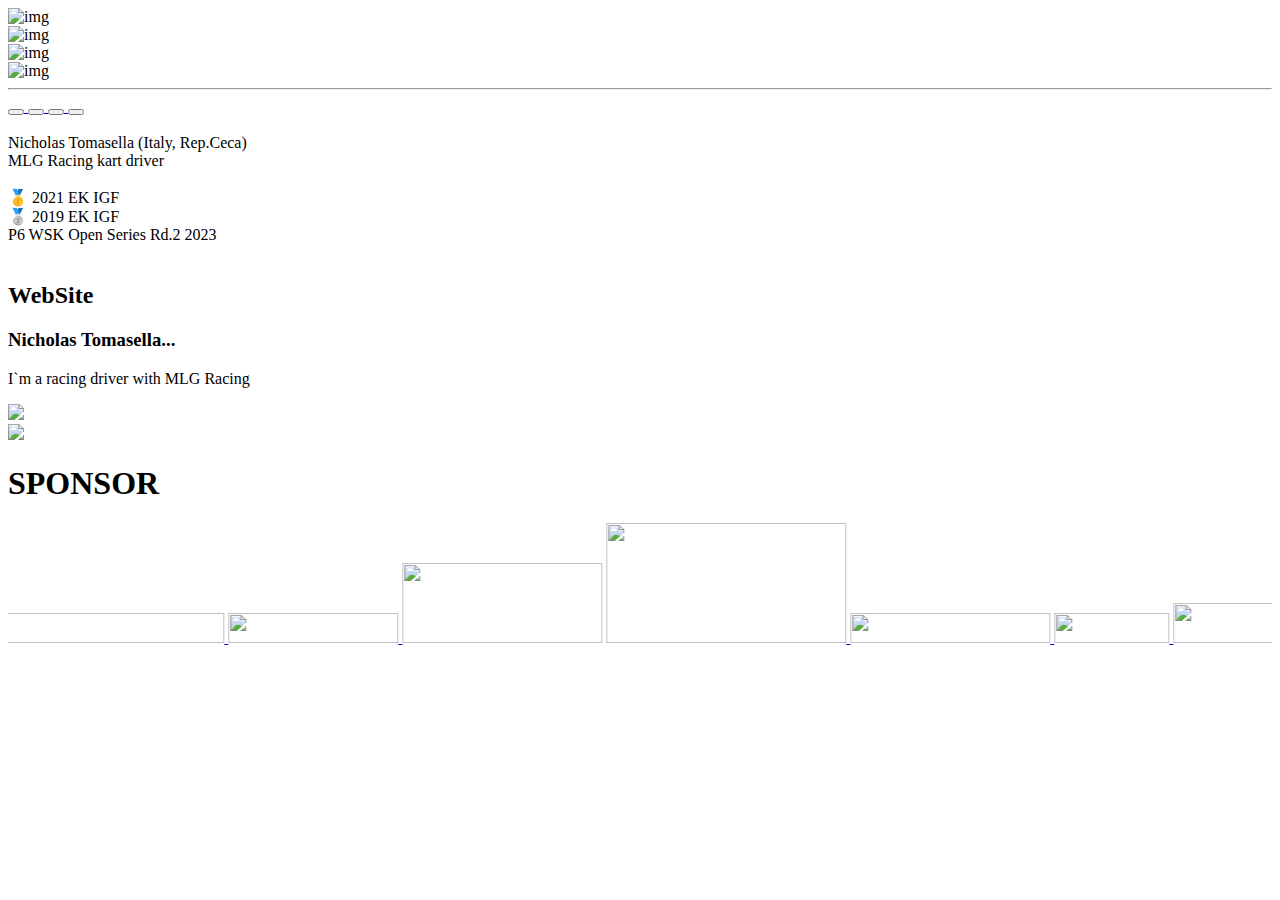
==== templates/index.html @ 67a21cdb "UpGrade🟢" ====
<!DOCTYPE html>
<html lang="en">

<head>
  <meta charset="UTF-8">
  <meta name="viewport" content="width=device-width, initial-scale=1.0">
  <meta http-equiv="X-UA-Compatible" content="ie=edge">
  <link rel="stylesheet" href="https://use.fontawesome.com/releases/v6.4.0/css/all.css">
  <link rel="stylesheet" href="https://stackpath.bootstrapcdn.com/bootstrap/4.1.1/css/bootstrap.min.css" integrity="sha384-WskhaSGFgHYWDcbwN70/dfYBj47jz9qbsMId/iRN3ewGhXQFZCSftd1LZCfmhktB"
    crossorigin="anonymous">
  <link rel="stylesheet" href="https://cdnjs.cloudflare.com/ajax/libs/ekko-lightbox/5.3.0/ekko-lightbox.css" />
  <link rel="stylesheet" href="./static/style.css">
  <link rel="shortcut icon" href="{{ url_for('static', filename='favicon.ico') }}">



  <meta name="msapplication-tap-highlight" content="no">
  <title>NicholasTomasella</title>
</head>
 

<body>




  <div class="container col-lg-7 col-md-21 col-sm-37">

    <header id="main-header">  
      <div class="row ">
        <div class="container ">   
          <div class="d-flex flex-column"> 
            <div class="p-4 bg-black text-white  back-img"> 
          
                     <div class="slides slowFade centralvideo">
                       <div class="slide">
                           <img src="./static/assets/images/img1.jpg" class="centralvideo" alt="img"/>
                       </div>
                       <div class="slide">
                        <img src="./static/assets/images/img20.jpg" class="centralvideo" alt="img"/>
                    </div>
                       <div class="slide">
                           <img src="./static/assets/images/img2.jpg" class="centralvideo" alt="img"/>
                       </div>
                       <div class="slide">
                           <img src="./static/assets/images/img51.jpg" class="centralvideo" alt="img"/>
                       </div>
                   </div>

    <div class="d-flex justify-content-between align-items-center ">
                
                         </div>  
                         
                                        <hr class="bg-dark">           
                     <div class="text-center">
                        <a  class="pulsante" type="button" href="https://www.tiktok.com/@mlg_niko"  ><button class="button1 ">
                          <i class="fa-brands fa-tiktok icon "></i></button> 
                        </a>
                  
                        <a  class="pulsante" type="button" href="mailto:tomasellanicholas@gmail.com?subject=UTENTE del sitoweb"  ><button class="button4 ">
                          <i class="fas fa-envelope icon "></i></button> 
                        </a>
                  
                      
                        <a  class="pulsante" type="button" href="https://youtube.com/@nicholastomasella"  ><button class="button2 ">
                          <i class="fa-brands fa-youtube icon"></i></button>
                        </a>
                    
                        <a class="pulsante" type="button" href="https://instagram.com/mlg_nikoo?igshid=OGQ5ZDc2ODk2ZA=="  ><button class="button3  ">
                          <i class="fa-brands fa-instagram icon"></i></button>
                        </a>

                        
                     <!--   <a class="pulsante" type="button" href="https://instagram.com/mlg_nikoo?igshid=OGQ5ZDc2ODk2ZA=="  ><button class="button5  ">
                          <i class="fa-brands fa-discord icon"></i></button>
                        </a>-->

              
                 
                      </div>
                     <br>

                      <div class="p-4 bg text-center intro-descriptsion  ">
                        Nicholas Tomasella (Italy, Rep.Ceca)  <br> MLG Racing kart driver <br><br> 🥇 2021 EK IGF <br>
                        🥈 2019 EK IGF <br> P6 WSK Open Series Rd.2 2023
            <!--    <div class="hero-full-container  white-text-container">
                  <div class="container">
                    <div class="row">
                      <div class="col-xs-12">
                        <div class="hero-full-wrapper">
                          <div class="text-content">
                            <p>
                              <span id="typed-strings">
                                <span>    Nicholas Tomasella (Italy, Rep.Ceca)  <br> MLG Racing kart driver <br><br> 🥇 2021 EK IGF </span>
                                <span>     Nicholas Tomasella (Italy, Rep.Ceca)  <br> MLG Racing kart driver <br><br> 🥈 2019 EK IGF</span>
                                <span>      Nicholas Tomasella (Italy, Rep.Ceca)  <br> MLG Racing kart driver <br><br> P6 WSK Open Series Rd.2 2023</span>
                              </span>
                              <span id="typed"></span>
                            </p>
                          </div>
                        </div>
                      </div>
                    </div>
                  </div>
                </div>
-->
              </div>  <br>
                   
              
              <div class="d-flex flex-row text-white align-items-stretch text-center it-ce bg border-radius " >
                <div class="port-item p-2  b-button" data-toggle="collapse" >
                  <a  href="./index.html" title=""   class="d-flex d-sm-block text-white"> 
                    <i class="fas fa-home fa-2x d-block "></i>  </a>
                </div>
               
                <div class="port-item p-2  b-button" data-toggle="collapse" >
                  <a   href="./video.html" title=""   class="d-flex d-sm-block text-white"> 
                    <i class="fa-brands fa-youtube fa-2x d-block"></i>  </a>
             </div>
          
             
           
                  <div class="port-item p-2  b-button" data-toggle="collapse" >
                    <a  href="./photo.html" title=""   class="d-flex d-sm-block text-white"> 
                      <i class="fas fa-image fa-2x d-block "></i>  </a>
                  </div>
              
                  <div class="port-item p-2  b-button" data-toggle="collapse" >
                    <a  href="./Results.html" title=""   class="d-flex d-sm-block text-white"> 
                      <i class="fas fa-ranking-star fa-2x d-block "></i>  </a>
                  </div>
             </div>
          </div>
        </div>
      </div>
    
      
    





  
                
  </header> 

    <!-- HOME -->
 
    <div id="home"  class="collapse-show bg-black ">
      <div class="  text-white py-5 bg">
        <h2 class="centro">WebSite </h2>
        <p class="lead"></p>
      </div>

      <div class="card py-5  text-center text-white bg-black">
        <h3> Nicholas Tomasella...</h3>
        <p>I`m a racing driver with MLG Racing </p>


        <div class="row ">
          <div class="container  ">
            <div class="pages ">

                <section class="jumbotron jumbotron-heading ">
                  <a href="https://www.mlgracing.it" >
                    <img src="./static/assets/images/mlg1.png"   class="card-img-top"></a>
                </section>
              </div>

        <section class=" jumbotron ">
          <a href="https://www.parolinracing.com" >
            <img src="./static/assets/images/parolin.jpg"  class="card-img-top  "></a>
        </section>
    </div>
</div>
</div>
 </div>



<!--FOOTER-->

    <footer id="main-footer" class="text-center bg-black p-4 " >
      

                  
      <div class="container" data-target="#collab">
        

<div class="row">
  <div class="col">
    

 </div>
</div>      



<div class="row border-radius bg">
  <h1  class="pad-sponsor"> SPONSOR  </h1>
  <div class="border-radius color-sponsor" >

  <marquee   behavior="alternate"   loop=-1 scrollamount="4"  > 
    
  
    <a type="button" href="https://www.intermodaltrasporti.it/">
       <img  width="250" height="30" src="./static/assets/images/sponsor9.jpg" alt="" class="img-fluid  mis ">
      </a>
  
      <a   type="button" href="http://www.carisioservicesrl.it" >
       <img width="170" height="30" src="./static/assets/images/sponsor5.jpg"  class="img img-fluid mis ">
      </a>
  
       <img width="200" height="80" src="./static/assets/images/sponsor1.png"  class="img img-fluid mis ">
  
       <a  type="button" href="https://capozi.it">
         <img width="240" height="120" src="./static/assets/images/sponsor4.png" alt="" class="img-fluid mis ">
       </a>
  
       <a  type="button" href="https://www.lisigroup.it">
         <img width="200" height="30" src="./static/assets/images/sponsor2.png" alt="" class="img-fluid  mis"> 
       </a>
                  
         <a   type="button" href="https://www.otticapaffoni.it/">
           <img  width="115" height="30" src="./static/assets/images/sponsor6.png" alt="" class="img-fluid  mis  ">
         </a>
  
         
           <img width="125" height="40" src="./static/assets/images/sponsor3.jpg" alt="" class="img-fluid  mis ">
  
         <img width="125" height="40" src="./static/assets/images/sponsor7.jpg" alt="" class="img-fluid  mis ">
  
         <a  type="button" nb  href="https://sigillidisicurezzaonline.it">
           <img width="165" height="50" src="./static/assets/images/sponsor8.jpg" alt="" class="img-fluid   mis  ">
           </a>
       
       </marquee>
  </div>
</div>
<br>

      <!--<div class="row">
  <div class="col">
 <a href="https://www.intermodaltrasporti.it/">
    <img src="/niko/img/sponsor9.jpg" alt="" class="img-fluid sponsor9">
   </a>
 </div>
</div>

<div class="row no-gutters">
      <div class="col-md-3">
          <a href="http://www.carisioservicesrl.it">
           <img src="/niko/img/sponsor5.jpg" alt="" class="img-fluid  sponsor5 ">
          </a>
      </div>

      <div class="col-md-3">
		<img src="/niko/img/sponsor1.png" alt="" class="img-fluid sponsor">
      </div>

      <div class="col-md-3">
		 <a href="https://capozi.it">
          <img src="/niko/img/sponsor4.png" alt="" class="img-fluid  sponsor4  ">
	</a>
      </div>
      
  <div class="col-md-3">
     <a href="https://www.lisigroup.it">
   <img src="/niko/img/sponsor2.png" alt="" class="img-fluid sponsor"> 
 </a>
  </div>

</div>



<br>


<div class="row no-gutters">
  <div class="col-md-3">
<a href="https://www.otticapaffoni.it/">
   <img src="/niko/img/sponsor6.png" alt="" class="img-fluid   sponsor6 ">
     </a>

  </div>
  <div class="col-md-3">
        <img src="/niko/img/sponsor3.jpg" alt="" class="img-fluid  sponsor3 ">
    
  </div>
  <div class="col-md-3">
      <img src="/niko/img/sponsor7.jpg" alt="" class="img-fluid  sponsor7 ">
    
  </div>
  <div class="col-md-3">
    <a href="https://sigillidisicurezzaonline.it">
      <img src="/niko/img/sponsor8.jpg" alt="" class="img-fluid   sponsor8   ">
      </a>
  </div>
  

</div>

<br>

-->


<br>
          </div>
        </div>
      </div>
    </footer>



  <script>
       document.addEventListener("DOMContentLoaded", function (event) {
       type();
       movingBackgroundImage();
    });
                                 
  </script>
  <script src="http://code.jquery.com/jquery-3.3.1.min.js" integrity="sha256-FgpCb/KJQlLNfOu91ta32o/NMZxltwRo8QtmkMRdAu8="
    crossorigin="anonymous"></script>
  <script src="https://cdnjs.cloudflare.com/ajax/libs/popper.js/1.14.3/umd/popper.min.js" integrity="sha384-ZMP7rVo3mIykV+2+9J3UJ46jBk0WLaUAdn689aCwoqbBJiSnjAK/l8WvCWPIPm49"
    crossorigin="anonymous"></script>
  <script src="https://stackpath.bootstrapcdn.com/bootstrap/4.1.1/js/bootstrap.min.js" integrity="sha384-smHYKdLADwkXOn1EmN1qk/HfnUcbVRZyYmZ4qpPea6sjB/pTJ0euyQp0Mk8ck+5T"
    crossorigin="anonymous"></script>
  <script src="https://cdnjs.cloudflare.com/ajax/libs/ekko-lightbox/5.3.0/ekko-lightbox.min.js"></script>

  


</body>

</html>
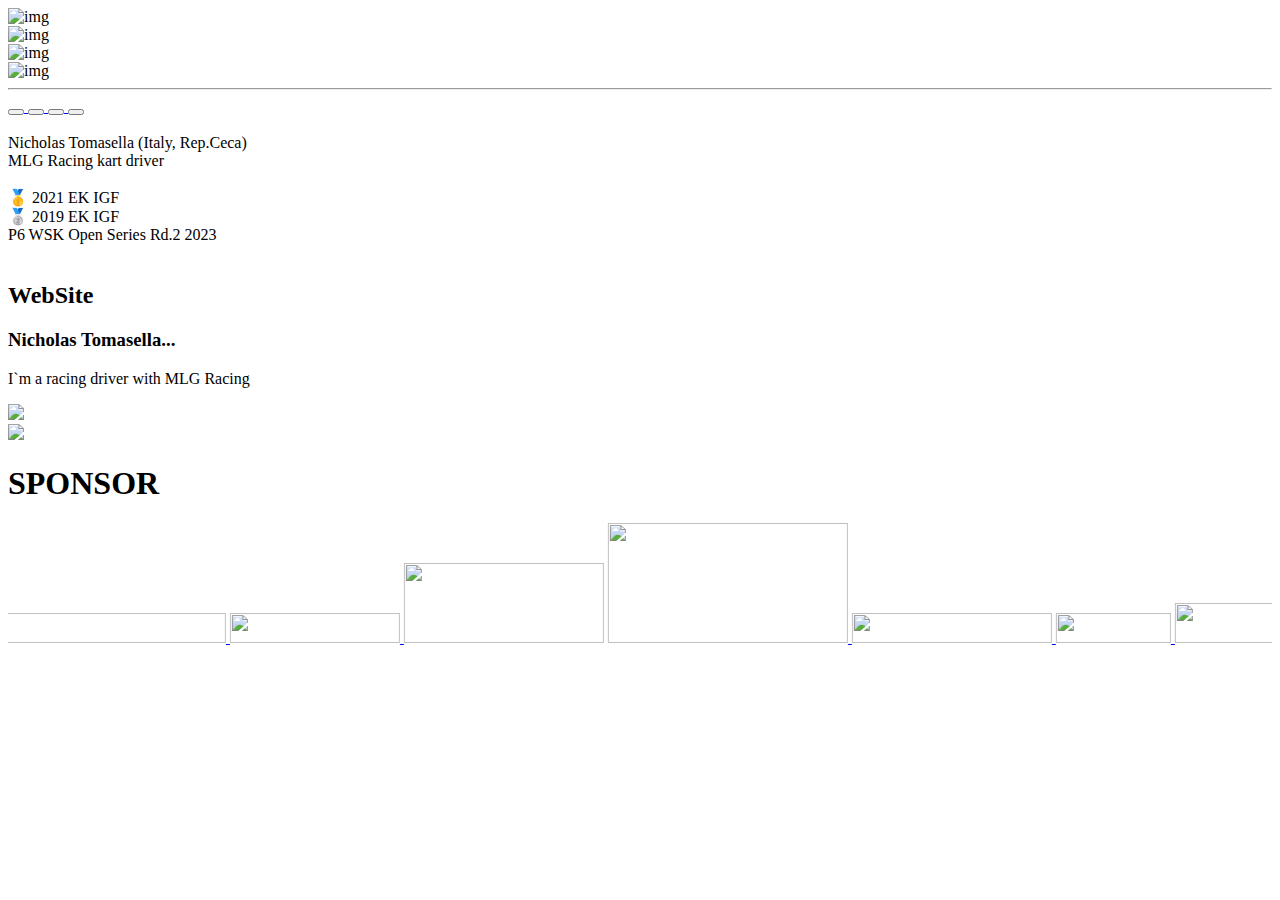
==== commit c00231ba: "UpGrade🟢" ====
--- a/templates/index.html
+++ b/templates/index.html
@@ -199,7 +199,7 @@
 
 
 <div class="row border-radius bg">
-  <h1  class="pad-sponsor"> SPONSOR  </h1>
+  <h1  class=""> SPONSOR  </h1>
   <div class="border-radius color-sponsor" >
 
   <marquee   behavior="alternate"   loop=-1 scrollamount="4"  > 
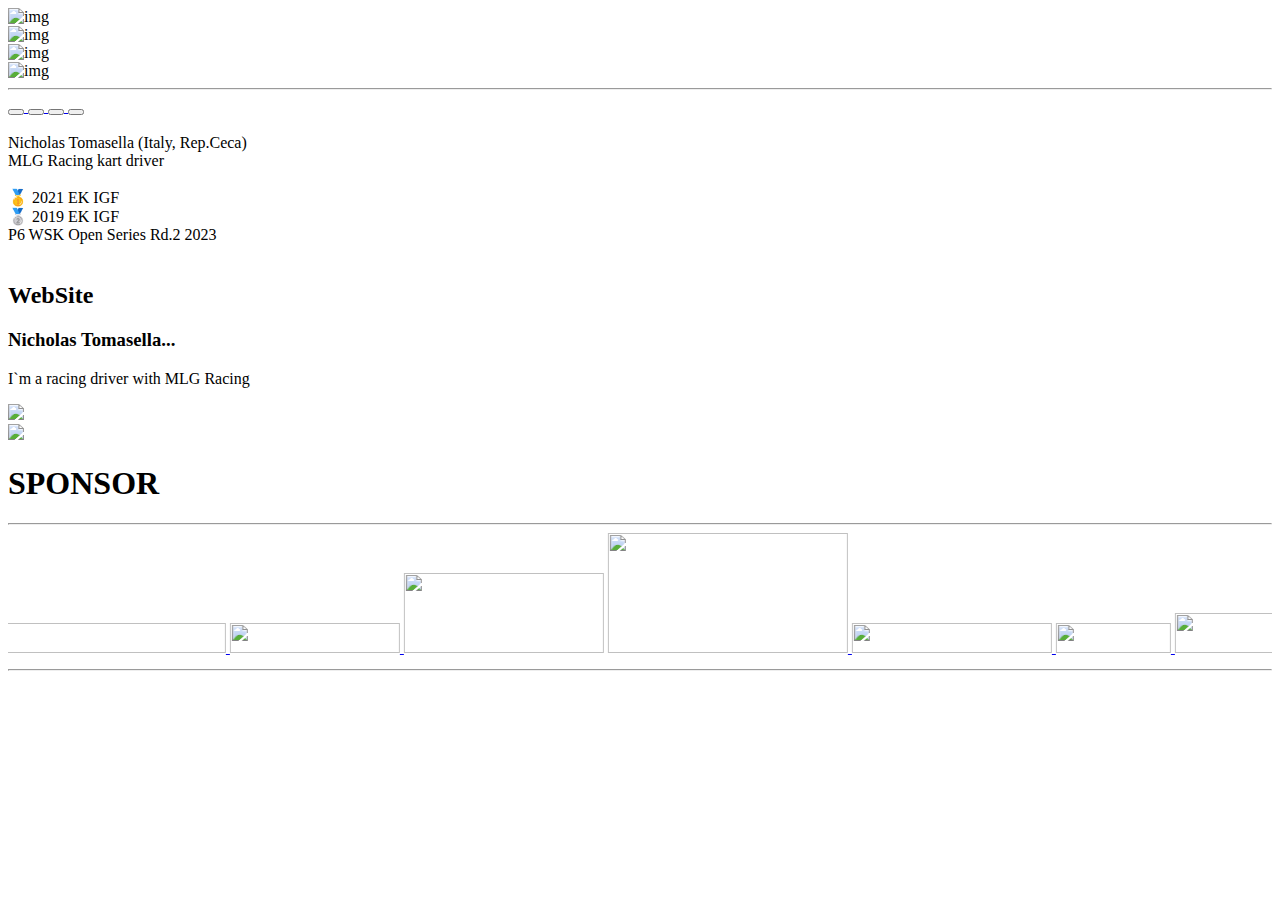
==== commit 92c002b0: "UpGrade🟢" ====
--- a/templates/index.html
+++ b/templates/index.html
@@ -148,13 +148,13 @@
 
     <!-- HOME -->
  
-    <div id="home"  class="collapse-show bg-black ">
+    <div id="home"  class="collapse-show  ">
       <div class="  text-white py-5 bg">
         <h2 class="centro">WebSite </h2>
         <p class="lead"></p>
       </div>
 
-      <div class="card py-5  text-center text-white bg-black">
+      <div class="card py-5  text-center  ">
         <h3> Nicholas Tomasella...</h3>
         <p>I`m a racing driver with MLG Racing </p>
 
@@ -182,65 +182,65 @@
 
 <!--FOOTER-->
 
-    <footer id="main-footer" class="text-center bg-black p-4 " >
-      
-
+<footer id="main-footer" class="text-center bg-black p-4 " >
+       
+ 
                   
-      <div class="container" data-target="#collab">
-        
+  <div class="container" data-target="#collab">
+
 
 <div class="row">
-  <div class="col">
-    
-
- </div>
+<div class="col">
+
+<h1  class="text-center"> SPONSOR  </h1>
+</div>
 </div>      
 
 
 
-<div class="row border-radius bg">
-  <h1  class=""> SPONSOR  </h1>
-  <div class="border-radius color-sponsor" >
-
-  <marquee   behavior="alternate"   loop=-1 scrollamount="4"  > 
-    
-  
-    <a type="button" href="https://www.intermodaltrasporti.it/">
-       <img  width="250" height="30" src="./static/assets/images/sponsor9.jpg" alt="" class="img-fluid  mis ">
-      </a>
-  
-      <a   type="button" href="http://www.carisioservicesrl.it" >
-       <img width="170" height="30" src="./static/assets/images/sponsor5.jpg"  class="img img-fluid mis ">
-      </a>
-  
-       <img width="200" height="80" src="./static/assets/images/sponsor1.png"  class="img img-fluid mis ">
-  
-       <a  type="button" href="https://capozi.it">
-         <img width="240" height="120" src="./static/assets/images/sponsor4.png" alt="" class="img-fluid mis ">
+<hr class="bg-white">
+<div class="row ">
+
+
+
+<marquee   behavior="alternate"   loop=-1 scrollamount="4"  > 
+
+
+<a type="button" href="https://www.intermodaltrasporti.it/">
+   <img  width="250" height="30" src="./static/assets/images/sponsor9.jpg" alt="" class="img-fluid  mis ">
+  </a>
+
+  <a   type="button" href="http://www.carisioservicesrl.it" >
+   <img width="170" height="30" src="./static/assets/images/sponsor5.jpg"  class="img img-fluid mis ">
+  </a>
+
+   <img width="200" height="80" src="./static/assets/images/sponsor1.png"  class="img img-fluid mis ">
+
+   <a  type="button" href="https://capozi.it">
+     <img width="240" height="120" src="./static/assets/images/sponsor4.png" alt="" class="img-fluid mis ">
+   </a>
+
+   <a  type="button" href="https://www.lisigroup.it">
+     <img width="200" height="30" src="./static/assets/images/sponsor2.png" alt="" class="img-fluid  mis"> 
+   </a>
+              
+     <a   type="button" href="https://www.otticapaffoni.it/">
+       <img  width="115" height="30" src="./static/assets/images/sponsor6.png" alt="" class="img-fluid  mis  ">
+     </a>
+
+     
+       <img width="125" height="40" src="./static/assets/images/sponsor3.jpg" alt="" class="img-fluid  mis ">
+
+     <img width="125" height="40" src="./static/assets/images/sponsor7.jpg" alt="" class="img-fluid  mis ">
+
+     <a  type="button" nb  href="https://sigillidisicurezzaonline.it">
+       <img width="165" height="50" src="./static/assets/images/sponsor8.jpg" alt="" class="img-fluid   mis  ">
        </a>
-  
-       <a  type="button" href="https://www.lisigroup.it">
-         <img width="200" height="30" src="./static/assets/images/sponsor2.png" alt="" class="img-fluid  mis"> 
-       </a>
-                  
-         <a   type="button" href="https://www.otticapaffoni.it/">
-           <img  width="115" height="30" src="./static/assets/images/sponsor6.png" alt="" class="img-fluid  mis  ">
-         </a>
-  
-         
-           <img width="125" height="40" src="./static/assets/images/sponsor3.jpg" alt="" class="img-fluid  mis ">
-  
-         <img width="125" height="40" src="./static/assets/images/sponsor7.jpg" alt="" class="img-fluid  mis ">
-  
-         <a  type="button" nb  href="https://sigillidisicurezzaonline.it">
-           <img width="165" height="50" src="./static/assets/images/sponsor8.jpg" alt="" class="img-fluid   mis  ">
-           </a>
-       
-       </marquee>
-  </div>
-</div>
-<br>
-
+   
+   </marquee>
+   
+</div>
+<hr class="bg-white">
       <!--<div class="row">
   <div class="col">
  <a href="https://www.intermodaltrasporti.it/">
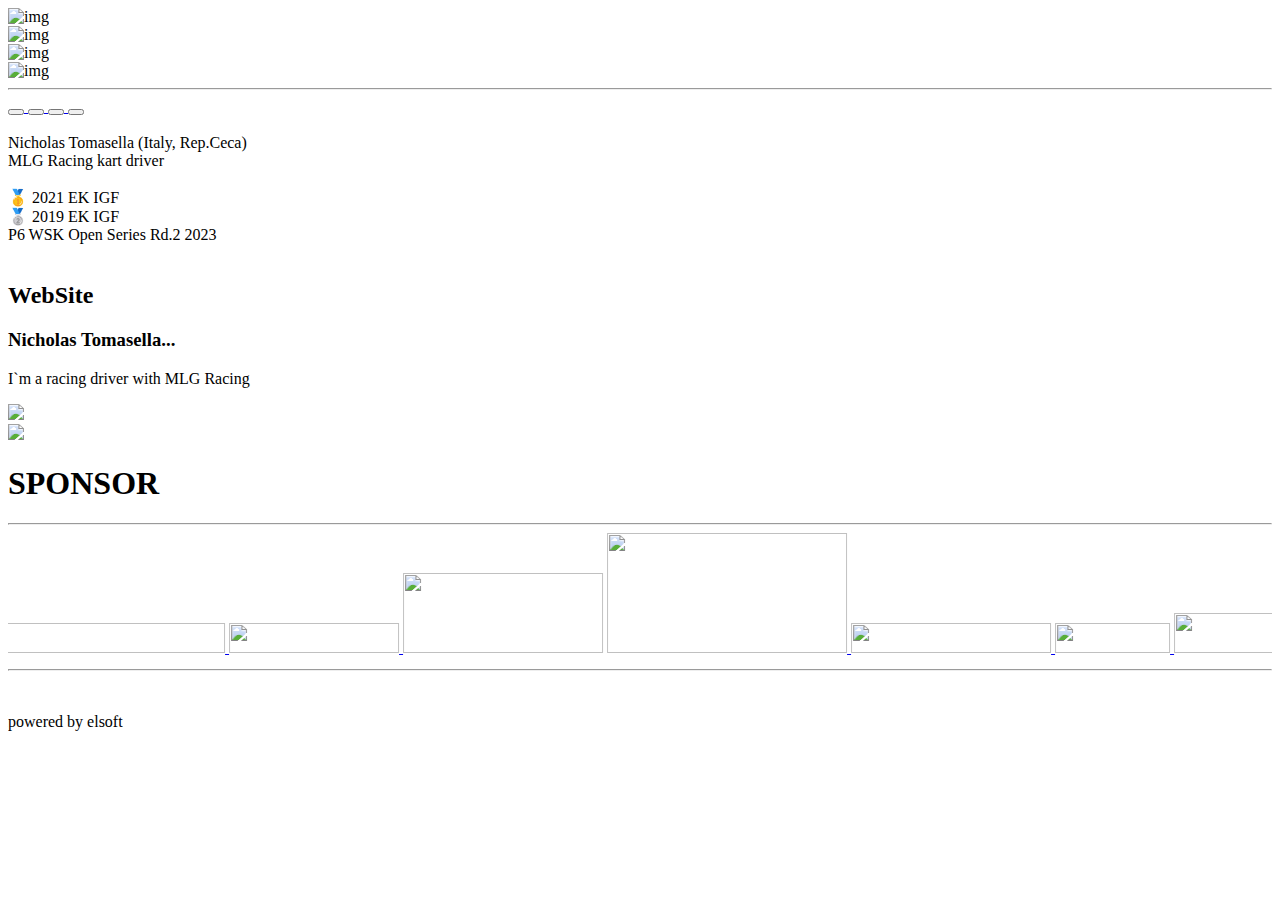
==== commit 5964dc5f: "UpGrade🟢" ====
--- a/templates/index.html
+++ b/templates/index.html
@@ -16,7 +16,7 @@
 
 
   <meta name="msapplication-tap-highlight" content="no">
-  <title>NicholasTomasella</title>
+  <title>Nicholas Tomasella</title>
 </head>
  
 
@@ -241,6 +241,8 @@
    
 </div>
 <hr class="bg-white">
+<br> 
+<p class="by-elsoft">powered by elsoft</p>
       <!--<div class="row">
   <div class="col">
  <a href="https://www.intermodaltrasporti.it/">
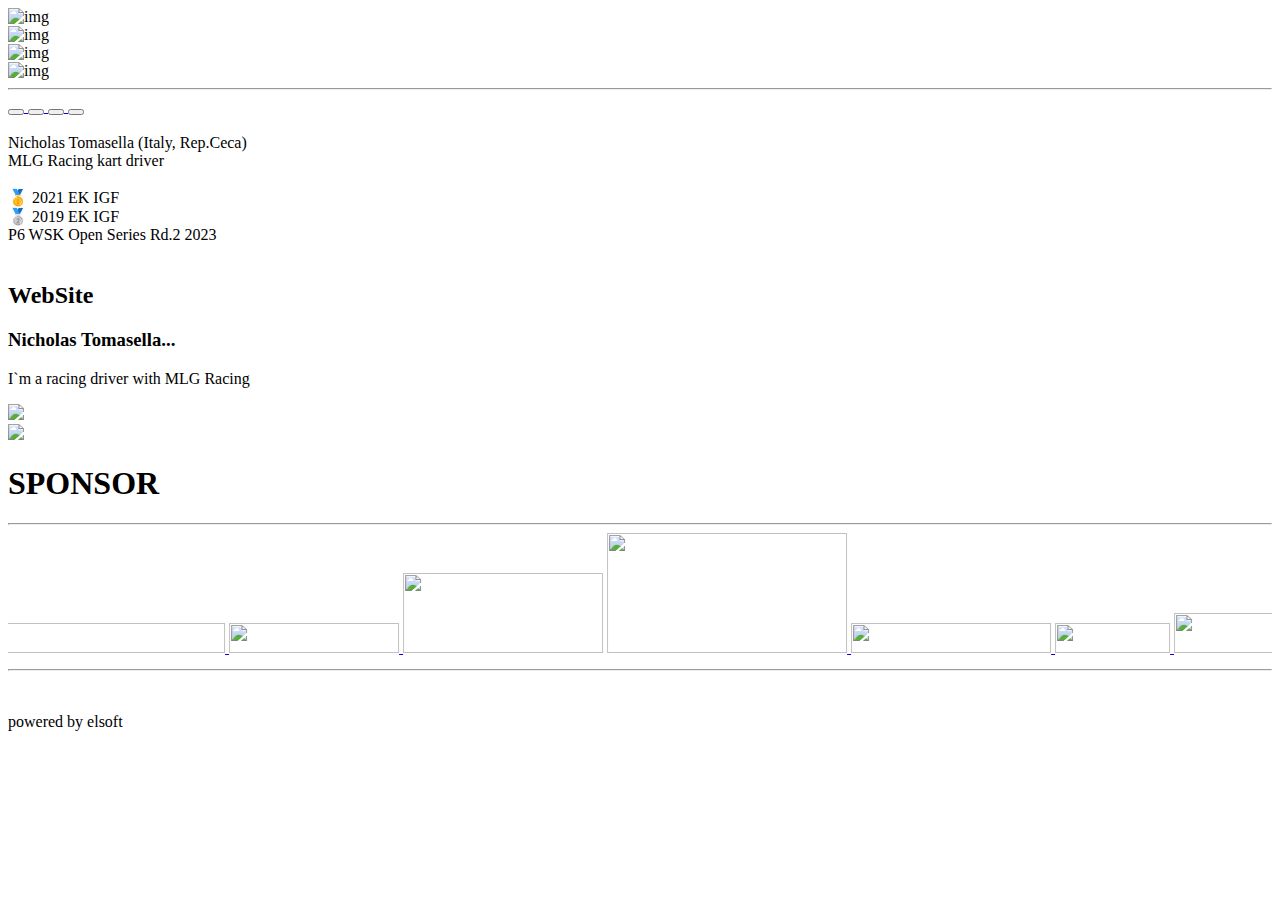
==== commit 174ca76c: "UpGrade🟢" ====
--- a/templates/index.html
+++ b/templates/index.html
@@ -11,7 +11,7 @@
     crossorigin="anonymous">
   <link rel="stylesheet" href="https://cdnjs.cloudflare.com/ajax/libs/ekko-lightbox/5.3.0/ekko-lightbox.css" />
   <link rel="stylesheet" href="./static/style.css">
-  <link rel="shortcut icon" href="{{ url_for('static', filename='favicon.ico') }}">
+  <!--link rel="shortcut icon" href="{{ url_for('static', filename='favicon.ico') }}"-->
 
 
 
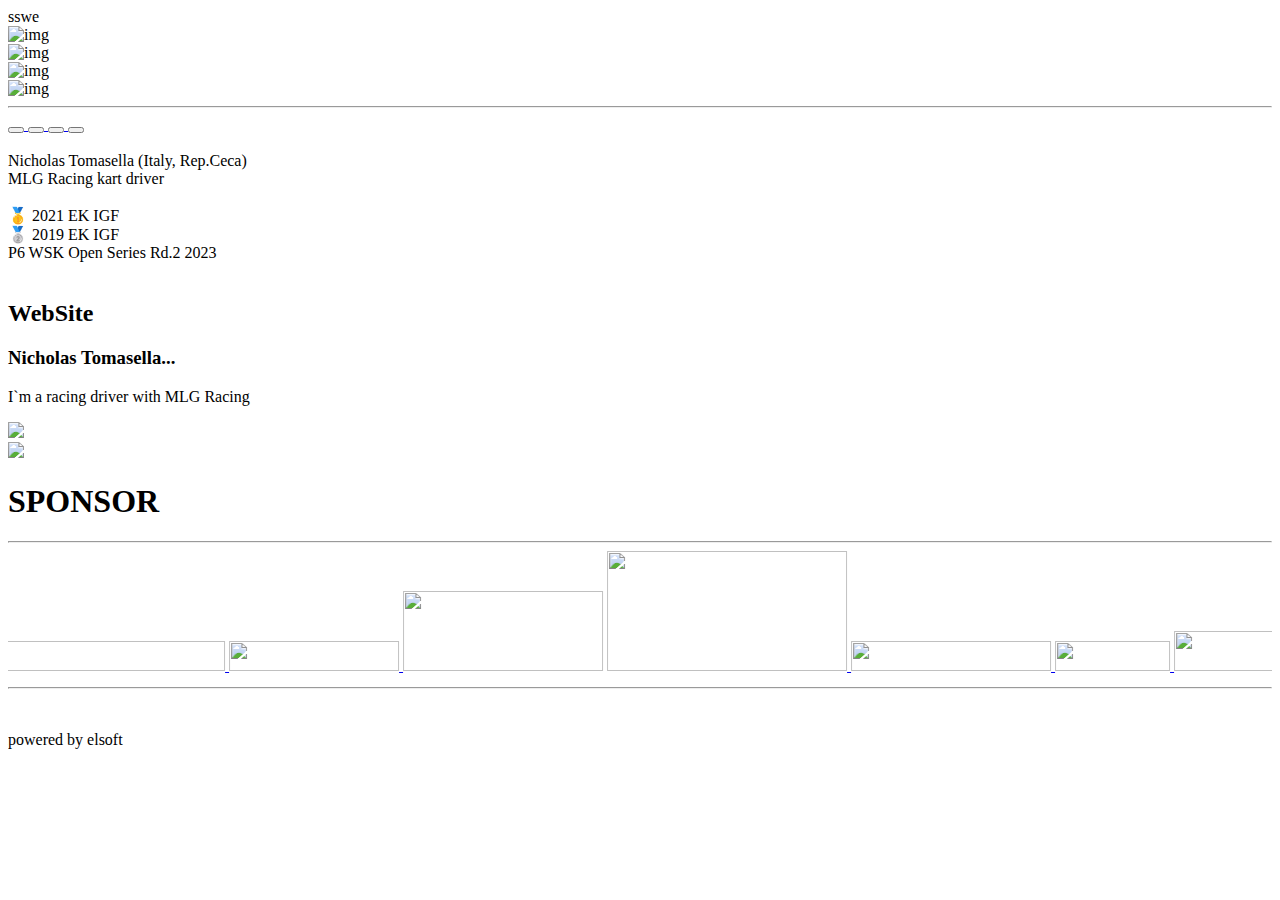
==== commit 72824711: "Level Up🟡" ====
--- a/templates/index.html
+++ b/templates/index.html
@@ -11,10 +11,7 @@
     crossorigin="anonymous">
   <link rel="stylesheet" href="https://cdnjs.cloudflare.com/ajax/libs/ekko-lightbox/5.3.0/ekko-lightbox.css" />
   <link rel="stylesheet" href="./static/style.css">
-  <!--link rel="shortcut icon" href="{{ url_for('static', filename='favicon.ico') }}"-->
-
-
-
+sswe
   <meta name="msapplication-tap-highlight" content="no">
   <title>Nicholas Tomasella</title>
 </head>
@@ -35,16 +32,16 @@
           
                      <div class="slides slowFade centralvideo">
                        <div class="slide">
-                           <img src="./static/assets/images/img1.jpg" class="centralvideo" alt="img"/>
+                           <img src="./static/assets/images/img1.jpg" class="centralvideo img-fluid" alt="img"/>
                        </div>
                        <div class="slide">
-                        <img src="./static/assets/images/img20.jpg" class="centralvideo" alt="img"/>
+                        <img src="./static/assets/images/img20.jpg" class="centralvideo img-fluid" alt="img"/>
                     </div>
                        <div class="slide">
-                           <img src="./static/assets/images/img2.jpg" class="centralvideo" alt="img"/>
+                           <img src="./static/assets/images/img2.jpg" class="centralvideo img-fluid" alt="img"/>
                        </div>
                        <div class="slide">
-                           <img src="./static/assets/images/img51.jpg" class="centralvideo" alt="img"/>
+                           <img src="./static/assets/images/img51.jpg" class="centralvideo img-fluid" alt="img"/>
                        </div>
                    </div>
 
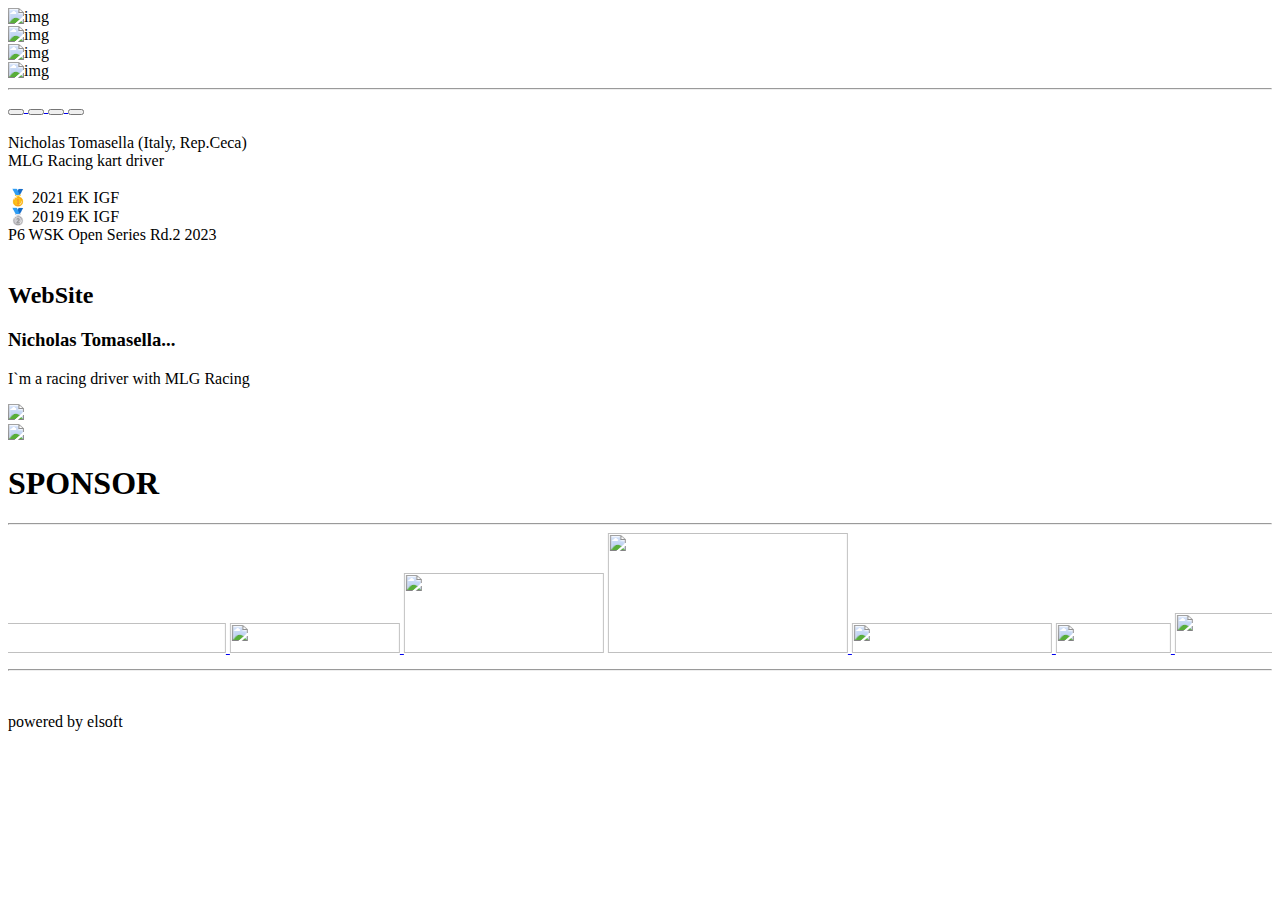
==== commit 1c7b370a: "problem🔴" ====
--- a/templates/index.html
+++ b/templates/index.html
@@ -11,7 +11,6 @@
     crossorigin="anonymous">
   <link rel="stylesheet" href="https://cdnjs.cloudflare.com/ajax/libs/ekko-lightbox/5.3.0/ekko-lightbox.css" />
   <link rel="stylesheet" href="./static/style.css">
-sswe
   <meta name="msapplication-tap-highlight" content="no">
   <title>Nicholas Tomasella</title>
 </head>
